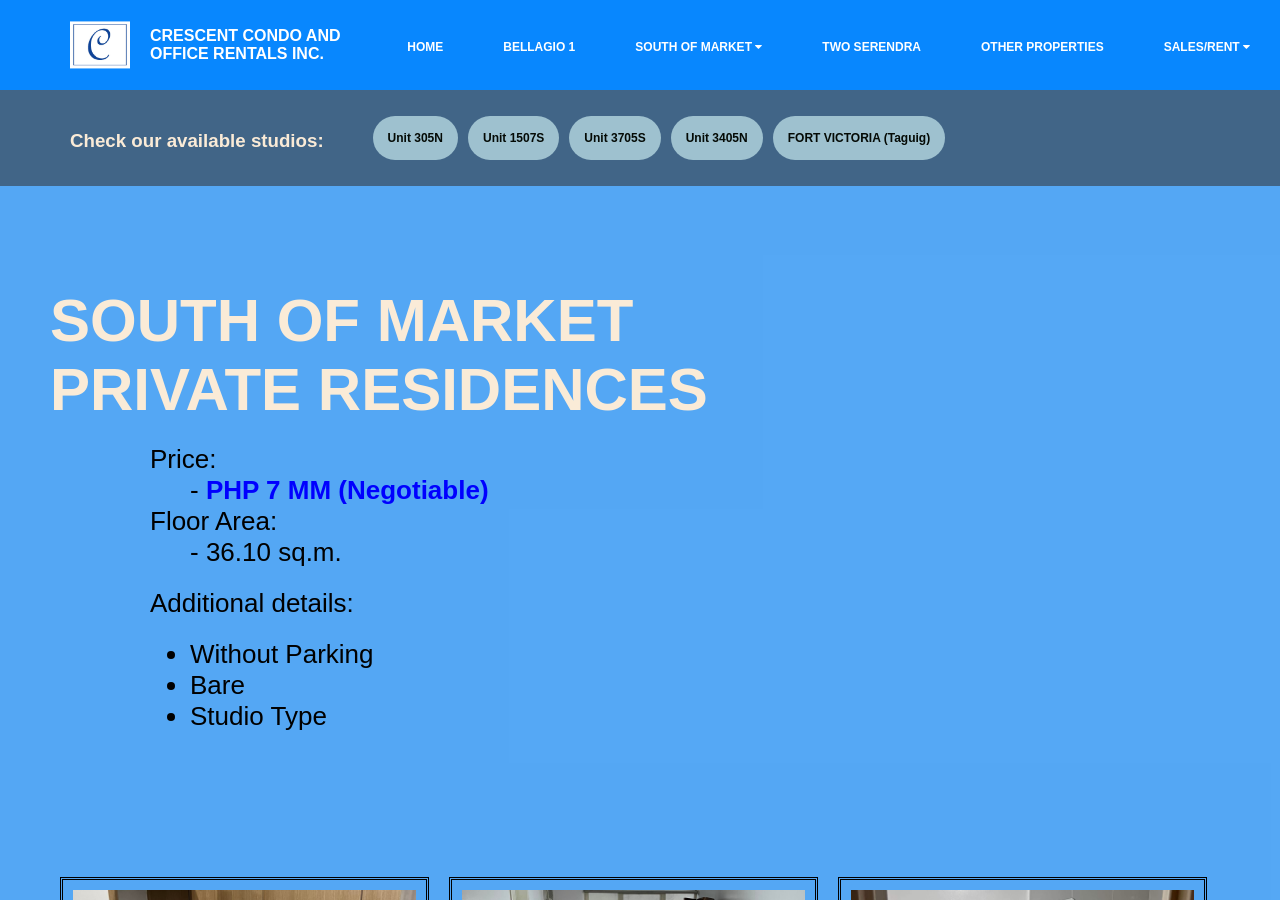
==== forsale.html @ 30bed0d1 "up" ====
<!DOCTYPE html>

<html>
	<head>
		<title>For Sale and Rent</title>

		<link
			rel="stylesheet"
			href="https://cdnjs.cloudflare.com/ajax/libs/font-awesome/4.7.0/css/font-awesome.min.css"
		/>
		<meta name="viewport" content="width=device-width, initial-scale=0.5" />
		<link rel="stylesheet" href="styles/tw.css" />
		<link rel="stylesheet" href="styles/media_query/tw_query.css" />
		<link rel="stylesheet" href="styles/img_view.css" />
		<style>
			#myBtn {
				position: fixed;
				bottom: 20px;
				right: 30px;
				z-index: 99;
				font-size: 18px;
				border: none;
				outline: none;
				color: white;
				cursor: pointer;
				padding: 15px;
				border-radius: 4px;
				display: none;
				background-color: rgb(18, 63, 129);
			}
			#myBtn:hover {
				background-color: black;
			}
		</style>
	</head>

	<body onscroll="scrollFnctiom()">
		<div
			class="body_containers"
			id="body_containers"
			onscroll="scrollFnctiom()"
		>
			<div class="top_bar" id="top_bar">
				<img
					class="index_logo"
					src="./main_page/assets/Crescent.png"
					width="90px"
				/>
				<h2 class="company_name_text">
					CRESCENT CONDO AND OFFICE RENTALS INC.
				</h2>

				<ul class="ul_class" id="ul_class">
					<li><a href="index.html" class="btn_home">HOME</a></li>
					<li>
						<a href="belagio1.html"> BELLAGIO 1 </a>
					</li>

					<li class="dropdown_button" id="dropdown_button" onclick="dropMenu()">
						<a class="btn_SouthOfMarket">
							SOUTH OF MARKET
							<i class="fa fa-caret-down"></i>
						</a>
						<div class="dropdown-content" id="dropdown-content">
							<a class="soma" id="soma" href="SouthOfMarket.html"
								>Soma-One-BR</a
							>
							<a id="soma" href="soma2.html">Soma-Two- BR </a>
						</div>
					</li>
					<li>
						<a class="tw_seren" href="twoSerendra.html"> TWO SERENDRA </a>
					</li>
					<li>
						<a href="otherProperties.html">OTHER PROPERTIES</a>
					</li>
					<li
						class="dropdown_buttons"
						id="dropdown_buttons"
						onclick="dropMenus()"
					>
						<a class="btn_SouthOfMarket">
							SALES/RENT
							<i class="fa fa-caret-down"></i>
						</a>
						<div class="dropdown-contents" id="dropdown-contents">
							<a class="soma active" id="soma" href="forsale.html">FOR SALE</a>
							<a id="soma" href="forLease.html">FOR LEASE</a>
						</div>
					</li>
				</ul>
				<div id="container_id" class="container" onclick="menuIcon(this)">
					<div class="bar1"></div>
					<div class="bar2"></div>
					<div class="bar3"></div>
				</div>
			</div>
			<!-- End of Navigation Bar -->
			<div class="sub_topBar">
				<div class="row row_subTopBar">
					<div class="column topBar_Section">
						<h3>Check our available studios:</h3>
					</div>
					<div class="column topBar_SectionTwo">
						<a
							class="subBar_a"
							id="soma_4"
							onclick="subBarBtn(this.id)"
							style="cursor: pointer"
							>Unit 305N
						</a>
						<a
							class="subBar_a"
							id="soma_1"
							onclick="subBarBtn(this.id)"
							style="cursor: pointer"
						>
							Unit 1507S
						</a>
						<a
							class="subBar_a"
							id="soma_2"
							onclick="subBarBtn(this.id)"
							style="cursor: pointer"
							>Unit 3705S
						</a>
						<a
							class="subBar_a"
							id="soma_3"
							onclick="subBarBtn(this.id)"
							style="cursor: pointer"
							>Unit 3405N
						</a>
						<a
							class="subBar_a"
							id="soma_7"
							onclick="subBarBtn(this.id)"
							style="cursor: pointer"
							>FORT VICTORIA (Taguig)
						</a>
					</div>
				</div>
			</div>

			<div class="row southOfMarket_intro">
				<div class="column sOm_TxtIntro" id="sOm_TxtIntro4">
					<h1>SOUTH OF MARKET <br />PRIVATE RESIDENCES</h1>
					<dl style="font-size: 26px; margin-top: 20px; margin-left: 100px">
						<dt>Price:</dt>
						<dd style="padding-left: 40px">
							-
							<span style="color: blue; font-weight: 700"
								>PHP 7 MM (Negotiable)</span
							>
						</dd>

						<dt>Floor Area:</dt>
						<dd style="padding-left: 40px">- 36.10 sq.m.</dd>

						<dt style="margin-top: 20px">Additional details:</dt>
						<dd>
							<ul style="padding-left: 40px; margin-top: 20px">
								<li>Without Parking</li>
								<li>Bare</li>
								<li>Studio Type</li>
							</ul>
						</dd>
					</dl>
				</div>

				<div class="column sOm_ImgBox">
					<div class="row row_content" id="row_content">
						<div class="column row_one">
							<img
								src="./main_page/assets/305-1.jpg"
								style="object-fit: cover"
								width="100%"
								height="100%"
								onclick="openModal('myModal2');currentSlide2(1);"
								class="hover-shadow cursor"
							/>
						</div>

						<div class="column row_one">
							<img
								src="./main_page/assets/305-2.jpg"
								style="object-fit: cover"
								width="100%"
								height="100%"
								onclick="openModal('myModal2');currentSlide2(2);"
								class="hover-shadow cursor"
							/>
						</div>

						<div class="column row_one">
							<img
								src="./main_page/assets/305-3.jpg"
								style="object-fit: cover"
								width="100%"
								height="100%"
								onclick="openModal('myModal2');currentSlide2(3);"
								class="hover-shadow cursor"
							/>
						</div>

						<div class="column row_one">
							<img
								src="./main_page/assets/305-4.jpg"
								style="object-fit: cover"
								width="100%"
								height="100%"
								onclick="openModal('myModal2');currentSlide2(4);"
								class="hover-shadow cursor"
							/>
						</div>
					</div>
				</div>
			</div>

			<div id="soma_one" class="row soma_one">
				<div class="column sOm_TxtIntro" id="sOm_TxtIntro1">
					<h1>SOUTH OF MARKET <br />PRIVATE RESIDENCES</h1>

					<dl style="font-size: 26px; margin-top: 20px; margin-left: 100px">
						<dt>Price:</dt>
						<dd style="padding-left: 40px">
							-
							<span style="color: blue; font-weight: 700"
								>PHP 8.5 MM (Negotiable)</span
							>
						</dd>

						<dt>Floor Area:</dt>
						<dd style="padding-left: 40px">- 40.84 sq.m</dd>

						<dt style="margin-top: 20px">Additional details:</dt>
						<dd>
							<ul style="padding-left: 40px; margin-top: 20px">
								<li>Studio Type</li>
								<li>Located in 15th Floor</li>
							</ul>
						</dd>
					</dl>
				</div>

				<div class="column sOm_ImgBox" id="sOm_ImgBox">
					<div class="row row_content" id="row_content">
						<div class="column row_one">
							<img
								src="./main_page/assets/1507-1.jpg"
								style="object-fit: cover"
								width="100%"
								height="100%"
								onclick="openModal('myModal3');currentSlide3(1);"
								class="hover-shadow cursor"
							/>
						</div>
						<div class="column row_one">
							<img
								src="./main_page/assets/1507-2.jpg"
								style="object-fit: cover"
								width="100%"
								height="100%"
								onclick="openModal('myModal3');currentSlide3(2);"
								class="hover-shadow cursor"
							/>
						</div>

						<div class="column row_one">
							<img
								src="./main_page/assets/1507-3.jpg"
								style="object-fit: cover"
								width="100%"
								height="100%"
								onclick="openModal('myModal3');currentSlide3(3);"
								class="hover-shadow cursor"
							/>
						</div>
						<div class="column row_one">
							<img
								src="./main_page/assets/1507-4.jpg"
								style="object-fit: cover"
								width="100%"
								height="100%"
								onclick="openModal('myModal3');currentSlide3(4);"
								class="hover-shadow cursor"
							/>
						</div>
						<div class="column row_one">
							<img
								src="./main_page/assets/1507-5.jpg"
								style="object-fit: cover"
								width="100%"
								height="100%"
								onclick="openModal('myModal3');currentSlide3(5);"
								class="hover-shadow cursor"
							/>
						</div>
						<div class="column row_one">
							<img
								src="./main_page/assets/1507-6.jpg"
								style="object-fit: fill"
								width="100%"
								height="100%"
								onclick="openModal('myModal3');currentSlide3(6);"
								class="hover-shadow cursor"
							/>
						</div>
						<div class="column row_one">
							<img
								src="./main_page/assets/1507-7.jpg"
								style="object-fit: fill"
								width="100%"
								height="100%"
								onclick="openModal('myModal3');currentSlide3(6);"
								class="hover-shadow cursor"
							/>
						</div>
					</div>
				</div>
			</div>

			<div id="soma_two" class="row soma_one">
				<div class="column sOm_TxtIntro" id="sOm_TxtIntro2">
					<h1>SOUTH OF MARKET <br />PRIVATE RESIDENCES</h1>

					<dl style="font-size: 26px; margin-top: 20px; margin-left: 100px">
						<dt>Price:</dt>
						<dd style="padding-left: 40px">
							-
							<span style="color: blue; font-weight: 700"
								>PHP 15 MM (Negotiable)</span
							>
						</dd>

						<dt>Floor Area:</dt>
						<dd style="padding-left: 40px">- 74.2 sq.m</dd>

						<dt style="margin-top: 20px">Additional details:</dt>
						<dd>
							<ul style="padding-left: 40px; margin-top: 20px">
								<li>No. of Bedrooms: 2</li>
								<li>No.of Bathrooms: 2</li>
								<li>Fully Furnished</li>
								<li>Located in 37th Floor</li>
							</ul>
						</dd>
					</dl>
				</div>

				<div class="column sOm_ImgBox" id="sOm_ImgBox">
					<div class="row row_content" id="row_content">
						<div class="column row_one">
							<img
								src="./main_page/assets/3705-1.jpg"
								style="object-fit: cover"
								width="100%"
								height="100%"
								onclick="openModal('myModal4');currentSlide4(1);"
								class="hover-shadow cursor"
							/>
						</div>
						<div class="column row_one">
							<img
								src="./main_page/assets/3705-2.jpg"
								style="object-fit: cover"
								width="100%"
								height="100%"
								onclick="openModal('myModal4');currentSlide4(2);"
								class="hover-shadow cursor"
							/>
						</div>

						<div class="column row_one">
							<img
								src="./main_page/assets/3705-3.jpeg"
								style="object-fit: cover"
								width="100%"
								height="100%"
								onclick="openModal('myModal4');currentSlide4(3);"
								class="hover-shadow cursor"
							/>
						</div>
						<div class="column row_one">
							<img
								src="./main_page/assets/3705-4.jpg"
								style="object-fit: cover"
								width="100%"
								height="100%"
								onclick="openModal('myModal4');currentSlide4(4);"
								class="hover-shadow cursor"
							/>
						</div>
						<div class="column row_one">
							<img
								src="./main_page/assets/3705-5.jpg"
								style="object-fit: cover"
								width="100%"
								height="100%"
								onclick="openModal('myModal4');currentSlide4(5);"
								class="hover-shadow cursor"
							/>
						</div>
						<div class="column row_one">
							<img
								src="./main_page/assets/3705-6.jpg"
								style="object-fit: cover"
								width="100%"
								height="100%"
								onclick="openModal('myModal4');currentSlide4(6);"
								class="hover-shadow cursor"
							/>
						</div>
						<div class="column row_one">
							<img
								src="./main_page/assets/3705-7.jpeg"
								style="object-fit: cover"
								width="100%"
								height="100%"
								onclick="openModal('myModal4');currentSlide4(7);"
								class="hover-shadow cursor"
							/>
						</div>
						<div class="column row_one">
							<img
								src="./main_page/assets/3705-8.jpeg"
								style="object-fit: cover"
								width="100%"
								height="100%"
								onclick="openModal('myModal4');currentSlide4(8);"
								class="hover-shadow cursor"
							/>
						</div>
					</div>
				</div>
			</div>

			<div id="soma_three" class="row soma_one">
				<div class="column sOm_TxtIntro" id="sOm_TxtIntro3">
					<h1>SOUTH OF MARKET <br />PRIVATE RESIDENCES</h1>
					<dl style="font-size: 26px; margin-top: 20px; margin-left: 100px">
						<dt>Price:</dt>
						<dd style="padding-left: 40px">
							-
							<span style="color: blue; font-weight: 700"
								>PHP 7 MM (Negotiable)</span
							>
						</dd>

						<dt>Floor Area:</dt>
						<dd style="padding-left: 40px">- 40 sq.m.</dd>
						<dt style="margin-top: 20px">Additional details:</dt>
						<dd>
							<ul style="padding-left: 40px; margin-top: 20px">
								<li>Semi-Furnished</li>
								<li>Studio Type</li>
								<li>Located in 34th Floor</li>
							</ul>
						</dd>
					</dl>
				</div>

				<div class="column sOm_ImgBox" id="sOm_ImgBox">
					<div class="row row_content" id="row_content">
						<div class="column row_one">
							<img
								src="./main_page/assets/3405-1.jpg"
								style="object-fit: cover"
								width="100%"
								height="100%"
								onclick="openModal('myModal5');currentSlide5(1);"
								class="hover-shadow cursor"
							/>
						</div>
						<div class="column row_one">
							<img
								src="./main_page/assets/3405-2.jpg"
								style="object-fit: cover"
								width="100%"
								height="100%"
								onclick="openModal('myModal5');currentSlide5(2);"
								class="hover-shadow cursor"
							/>
						</div>

						<div class="column row_one">
							<img
								src="./main_page/assets/3405-3.jpg"
								style="object-fit: cover"
								width="100%"
								height="100%"
								onclick="openModal('myModal5');currentSlide5(3);"
								class="hover-shadow cursor"
							/>
						</div>
						<div class="column row_one">
							<img
								src="./main_page/assets/3405-4.jpg"
								style="object-fit: cover"
								width="100%"
								height="100%"
								onclick="openModal('myModal5');currentSlide5(4);"
								class="hover-shadow cursor"
							/>
						</div>
						<div class="column row_one">
							<img
								src="./main_page/assets/3405-5.jpg"
								style="object-fit: cover"
								width="100%"
								height="100%"
								onclick="openModal('myModal5');currentSlide5(5);"
								class="hover-shadow cursor"
							/>
						</div>
						<div class="column row_one">
							<img
								src="./main_page/assets/3405-6.jpg"
								style="object-fit: cover"
								width="100%"
								height="100%"
								onclick="openModal('myModal5');currentSlide5(6);"
								class="hover-shadow cursor"
							/>
						</div>
					</div>
				</div>
			</div>

			<div id="soma_three" class="row soma_one">
				<div class="column sOm_TxtIntro" id="sOm_TxtIntro7">
					<h1>FORT VICTORIA (Taguig)</h1>
					<dl style="font-size: 26px; margin-top: 20px; margin-left: 100px">
						<dt>Rental Rate:</dt>
						<dd style="padding-left: 40px">
							-
							<span style="color: blue; font-weight: 700"
								>PHP 120-140k per month</span
							>
						</dd>

						<dt>Floor Area:</dt>
						<dd style="padding-left: 40px">- 140 sq.m.</dd>
						<dt style="margin-top: 20px">Additional details:</dt>
						<dd>
							<ul style="padding-left: 40px; margin-top: 20px">
								<li>4 bedroom / 3.5 baths</li>
								<li>Duplex</li>
								<li>Fully furnished</li>
								<li>With parking</li>
							</ul>
						</dd>
					</dl>
				</div>

				<div class="column sOm_ImgBox" id="sOm_ImgBox">
					<div class="row row_content" id="row_content">
						<div class="column row_one">
							<img
								src="./main_page/assets/fv-1.jpg"
								style="object-fit: cover"
								width="100%"
								height="100%"
								onclick="openModal('myModal7');currentSlide7(1);"
								class="hover-shadow cursor"
							/>
						</div>
						<div class="column row_one">
							<img
								src="./main_page/assets/fv-2.jpg"
								style="object-fit: cover"
								width="100%"
								height="100%"
								onclick="openModal('myModal7');currentSlide7(2);"
								class="hover-shadow cursor"
							/>
						</div>

						<div class="column row_one">
							<img
								src="./main_page/assets/fv-3.jpg"
								style="object-fit: cover"
								width="100%"
								height="100%"
								onclick="openModal('myModal7');currentSlide7(3);"
								class="hover-shadow cursor"
							/>
						</div>
						<div class="column row_one">
							<img
								src="./main_page/assets/fv-4.jpg"
								style="object-fit: cover"
								width="100%"
								height="100%"
								onclick="openModal('myModal7');currentSlide7(4);"
								class="hover-shadow cursor"
							/>
						</div>
						<div class="column row_one">
							<img
								src="./main_page/assets/fv-5.jpg"
								style="object-fit: cover"
								width="100%"
								height="100%"
								onclick="openModal('myModal7');currentSlide7(5);"
								class="hover-shadow cursor"
							/>
						</div>
						<div class="column row_one">
							<img
								src="./main_page/assets/fv-6.jpg"
								style="object-fit: cover"
								width="100%"
								height="100%"
								onclick="openModal('myModal7');currentSlide7(6);"
								class="hover-shadow cursor"
							/>
						</div>
						<div class="column row_one">
							<img
								src="./main_page/assets/fv-7.jpg"
								style="object-fit: cover"
								width="100%"
								height="100%"
								onclick="openModal('myModal7');currentSlide7(7);"
								class="hover-shadow cursor"
							/>
						</div>
						<div class="column row_one">
							<img
								src="./main_page/assets/fv-8.jpg"
								style="object-fit: cover"
								width="100%"
								height="100%"
								onclick="openModal('myModal7');currentSlide6(8);"
								class="hover-shadow cursor"
							/>
						</div>
						<div class="column row_one">
							<img
								src="./main_page/assets/fv-9.jpg"
								style="object-fit: cover"
								width="100%"
								height="100%"
								onclick="openModal('myModal7');currentSlide7(9);"
								class="hover-shadow cursor"
							/>
						</div>
					</div>
				</div>
			</div>

			<div id="myModal2" class="modal">
				<span class="close cursor" onclick="closeModal2()">&times;</span>
				<div class="modal-content">
					<div class="mySlides2">
						<img
							src="./main_page/assets/305-1.jpg"
							style="width: 100%; height: 500px; object-fit: contain"
						/>
					</div>

					<div class="mySlides2">
						<img
							src="./main_page/assets/305-2.jpg"
							style="width: 100%; height: 500px; object-fit: contain"
						/>
					</div>

					<div class="mySlides2">
						<img
							src="./main_page/assets/305-3.jpg"
							style="width: 100%; height: 500px; object-fit: contain"
						/>
					</div>

					<div class="mySlides2">
						<img
							src="./main_page/assets/305-4.jpg"
							style="width: 100%; height: 500px; object-fit: contain"
						/>
					</div>

					<a class="prev" onclick="plusSlides2(-1)">&#10094;</a>
					<a class="next" onclick="plusSlides2(1)">&#10095;</a>
				</div>
			</div>

			<div id="myModal3" class="modal">
				<span class="close cursor" onclick="closeModal3()">&times;</span>
				<div class="modal-content">
					<div class="mySlides3">
						<img
							src="./main_page/assets/1507-1.jpg"
							style="width: 100%; height: 500px; object-fit: contain"
						/>
					</div>

					<div class="mySlides3">
						<img
							src="./main_page/assets/1507-2.jpg"
							style="width: 100%; height: 500px; object-fit: contain"
						/>
					</div>

					<div class="mySlides3">
						<img
							src="./main_page/assets/1507-3.jpg"
							style="width: 100%; height: 500px; object-fit: contain"
						/>
					</div>

					<div class="mySlides3">
						<img
							src="./main_page/assets/1507-4.jpg"
							style="width: 100%; height: 500px; object-fit: contain"
						/>
					</div>

					<div class="mySlides3">
						<img
							src="./main_page/assets/1507-5.jpg"
							style="width: 100%; height: 500px; object-fit: contain"
						/>
					</div>
					<div class="mySlides3">
						<img
							src="./main_page/assets/1507-6.jpg"
							style="width: 100%; height: 500px; object-fit: contain"
						/>
					</div>
					<div class="mySlides3">
						<img
							src="./main_page/assets/1507-7.jpg"
							style="width: 100%; height: 500px; object-fit: contain"
						/>
					</div>
					<a class="prev" onclick="plusSlides3(-1)">&#10094;</a>
					<a class="next" onclick="plusSlides3(1)">&#10095;</a>
				</div>
			</div>

			<div id="myModal4" class="modal">
				<span class="close cursor" onclick="closeModal4()">&times;</span>
				<div class="modal-content">
					<div class="mySlides4">
						<img
							src="./main_page/assets/3705-1.jpg"
							style="width: 100%; height: 500px; object-fit: contain"
						/>
					</div>

					<div class="mySlides4">
						<img
							src="./main_page/assets/3705-2.jpg"
							style="width: 100%; height: 500px; object-fit: contain"
						/>
					</div>

					<div class="mySlides4">
						<img
							src="./main_page/assets/3705-3.jpeg"
							style="width: 100%; height: 500px; object-fit: contain"
						/>
					</div>

					<div class="mySlides4">
						<img
							src="./main_page/assets/3705-4.jpg"
							style="width: 100%; height: 500px; object-fit: contain"
						/>
					</div>

					<div class="mySlides4">
						<img
							src="./main_page/assets/3705-5.jpg"
							style="width: 100%; height: 500px; object-fit: contain"
						/>
					</div>
					<div class="mySlides4">
						<img
							src="./main_page/assets/3705-6.jpg"
							style="width: 100%; height: 500px; object-fit: contain"
						/>
					</div>
					<div class="mySlides4">
						<img
							src="./main_page/assets/3705-7.jpeg"
							style="width: 100%; height: 500px; object-fit: contain"
						/>
					</div>
					<div class="mySlides4">
						<img
							src="./main_page/assets/3705-8.jpeg"
							style="width: 100%; height: 500px; object-fit: contain"
						/>
					</div>
					<a class="prev" onclick="plusSlides4(-1)">&#10094;</a>
					<a class="next" onclick="plusSlides4(1)">&#10095;</a>
				</div>
			</div>

			<div id="myModal5" class="modal">
				<span class="close cursor" onclick="closeModal5()">&times;</span>
				<div class="modal-content">
					<div class="mySlides5">
						<img
							src="./main_page/assets/3405-1.jpg"
							style="width: 100%; height: 500px; object-fit: contain"
						/>
					</div>

					<div class="mySlides5">
						<img
							src="./main_page/assets/3405-2.jpg"
							style="width: 100%; height: 500px; object-fit: contain"
						/>
					</div>

					<div class="mySlides5">
						<img
							src="./main_page/assets/3405-3.jpg"
							style="width: 100%; height: 500px; object-fit: contain"
						/>
					</div>

					<div class="mySlides5">
						<img
							src="./main_page/assets/3405-4.jpg"
							style="width: 100%; height: 500px; object-fit: contain"
						/>
					</div>
					<div class="mySlides5">
						<img
							src="./main_page/assets/3405-5.jpg"
							style="width: 100%; height: 500px; object-fit: contain"
						/>
					</div>
					<div class="mySlides5">
						<img
							src="./main_page/assets/3405-6.jpg"
							style="width: 100%; height: 500px; object-fit: contain"
						/>
					</div>
					<a class="prev" onclick="plusSlides5(-1)">&#10094;</a>
					<a class="next" onclick="plusSlides5(1)">&#10095;</a>
				</div>
			</div>

			<div id="myModal7" class="modal">
				<span class="close cursor" onclick="closeModal7()">&times;</span>
				<div class="modal-content">
					<div class="mySlides7">
						<img
							src="./main_page/assets/fv-1.jpg"
							style="width: 100%; height: 500px; object-fit: contain"
						/>
					</div>

					<div class="mySlides7">
						<img
							src="./main_page/assets/fv-2.jpg"
							style="width: 100%; height: 500px; object-fit: contain"
						/>
					</div>

					<div class="mySlides7">
						<img
							src="./main_page/assets/fv-3.jpg"
							style="width: 100%; height: 500px; object-fit: contain"
						/>
					</div>

					<div class="mySlides7">
						<img
							src="./main_page/assets/fv-4.jpg"
							style="width: 100%; height: 500px; object-fit: contain"
						/>
					</div>
					<div class="mySlides7">
						<img
							src="./main_page/assets/fv-5.jpg"
							style="width: 100%; height: 500px; object-fit: contain"
						/>
					</div>
					<div class="mySlides7">
						<img
							src="./main_page/assets/fv-6.jpg"
							style="width: 100%; height: 500px; object-fit: contain"
						/>
					</div>
					<div class="mySlides7">
						<img
							src="./main_page/assets/fv-7.jpg"
							style="width: 100%; height: 500px; object-fit: contain"
						/>
					</div>
					<div class="mySlides7">
						<img
							src="./main_page/assets/fv-8.jpg"
							style="width: 100%; height: 500px; object-fit: contain"
						/>
					</div>
					<div class="mySlides7">
						<img
							src="./main_page/assets/fv-9.jpg"
							style="width: 100%; height: 500px; object-fit: contain"
						/>
					</div>
					<a class="prev" onclick="plusSlides7(-1)">&#10094;</a>
					<a class="next" onclick="plusSlides7(1)">&#10095;</a>
				</div>
			</div>
			<a onclick="subBarBtn(this.id)" id="myBtn" title="Go to top"> Top </a>
		</div>

		<!-- Script -->

		<script>
			function scrollFnctiom() {
				const bodyscrll = document.getElementById("body_containers");
				let bscrll = bodyscrll.scrollTop;

				if (bscrll < 10) {
					document.getElementById("myBtn").style.display = "block";
					console.log("scroled");
				}

				if (bscrll == 0) {
					document.getElementById("myBtn").style.display = "none";
				}
			}

			function openModal(x) {
				var v = x;
				switch (v) {
					case "myModal2":
						document.getElementById("myModal2").style.display = "block";
						break;
					case "myModal3":
						document.getElementById("myModal3").style.display = "block";
						break;
					case "myModal4":
						document.getElementById("myModal4").style.display = "block";
						break;
					case "myModal5":
						document.getElementById("myModal5").style.display = "block";
						break;
					case "myModal6":
						document.getElementById("myModal6").style.display = "block";
						break;
					case "myModal7":
						document.getElementById("myModal7").style.display = "block";
						break;
					default:
						location.href = "SouthOfMarket.html";
						break;
				}
			}
			// modal 1

			//2

			function closeModal2() {
				document.getElementById("myModal2").style.display = "none";
			}
			var slideIndexs = 1;
			showSlides2(slideIndexs);

			function currentSlide2(n) {
				showSlides2((slideIndexs = n));
			}
			function plusSlides2(n) {
				showSlides2((slideIndexs += n));
			}

			function showSlides2(n) {
				var i;
				var slides = document.getElementsByClassName("mySlides2");

				if (n > slides.length) {
					slideIndexs = 1;
				}
				if (n < 1) {
					slideIndexs = slides.length;
				}
				for (i = 0; i < slides.length; i++) {
					slides[i].style.display = "none";
				}

				slides[slideIndexs - 1].style.display = "block";
			}

			//3

			function closeModal3() {
				document.getElementById("myModal3").style.display = "none";
			}
			var slideIndexs3 = 1;
			showSlides3(slideIndexs3);

			function currentSlide3(n) {
				showSlides3((slideIndexs3 = n));
			}
			function plusSlides3(n) {
				showSlides3((slideIndexs3 += n));
			}

			function showSlides3(n) {
				var i;
				var slides = document.getElementsByClassName("mySlides3");

				if (n > slides.length) {
					slideIndexs3 = 1;
				}
				if (n < 1) {
					slideIndexs3 = slides.length;
				}
				for (i = 0; i < slides.length; i++) {
					slides[i].style.display = "none";
				}

				slides[slideIndexs3 - 1].style.display = "block";
			}

			//4
			function closeModal4() {
				document.getElementById("myModal4").style.display = "none";
			}
			var slideIndexs4 = 1;
			showSlides4(slideIndexs4);

			function currentSlide4(n) {
				showSlides4((slideIndexs4 = n));
			}
			function plusSlides4(n) {
				showSlides4((slideIndexs4 += n));
			}

			function showSlides4(n) {
				var i;
				var slides = document.getElementsByClassName("mySlides4");

				if (n > slides.length) {
					slideIndexs4 = 1;
				}
				if (n < 1) {
					slideIndexs4 = slides.length;
				}
				for (i = 0; i < slides.length; i++) {
					slides[i].style.display = "none";
				}

				slides[slideIndexs4 - 1].style.display = "block";
			}

			//5
			function closeModal5() {
				document.getElementById("myModal5").style.display = "none";
			}
			var slideIndexs5 = 1;
			showSlides5(slideIndexs5);

			function currentSlide5(n) {
				showSlides5((slideIndexs5 = n));
			}
			function plusSlides5(n) {
				showSlides5((slideIndexs5 += n));
			}

			function showSlides5(n) {
				var i;
				var slides = document.getElementsByClassName("mySlides5");

				if (n > slides.length) {
					slideIndexs5 = 1;
				}
				if (n < 1) {
					slideIndexs5 = slides.length;
				}
				for (i = 0; i < slides.length; i++) {
					slides[i].style.display = "none";
				}

				slides[slideIndexs5 - 1].style.display = "block";
			}
			//7
			function closeModal7() {
				document.getElementById("myModal7").style.display = "none";
			}
			var slideIndexs7 = 1;
			showSlides7(slideIndexs7);

			function currentSlide7(n) {
				showSlides7((slideIndexs7 = n));
			}
			function plusSlides7(n) {
				showSlides7((slideIndexs7 += n));
			}

			function showSlides7(n) {
				var i;
				var slides = document.getElementsByClassName("mySlides7");

				if (n > slides.length) {
					slideIndexs7 = 1;
				}
				if (n < 1) {
					slideIndexs7 = slides.length;
				}
				for (i = 0; i < slides.length; i++) {
					slides[i].style.display = "none";
				}

				slides[slideIndexs7 - 1].style.display = "block";
			}

			//end of modal
			function subBarBtn(x) {
				var v = x;
				var sOm_TxtIntro1 = document.getElementById("sOm_TxtIntro1");
				var sOm_TxtIntro2 = document.getElementById("sOm_TxtIntro2");
				var sOm_TxtIntro3 = document.getElementById("sOm_TxtIntro3");
				var sOm_TxtIntro4 = document.getElementById("sOm_TxtIntro4");
				var sOm_TxtIntro5 = document.getElementById("sOm_TxtIntro5");
				switch (v.trim()) {
					case "soma_1":
						sOm_TxtIntro1.scrollIntoView({ behavior: "smooth" });
						location.href = "forsale.html#sOm_TxtIntro1";
						document.getElementById("myBtn").style.display = "block";
						break;
					case "soma_2":
						sOm_TxtIntro2.scrollIntoView({ behavior: "smooth" });
						location.href = "forsale.html#sOm_TxtIntro2";
						document.getElementById("myBtn").style.display = "block";
						break;
					case "soma_3":
						sOm_TxtIntro3.scrollIntoView({ behavior: "smooth" });
						location.href = "forsale.html#sOm_TxtIntro3";
						document.getElementById("myBtn").style.display = "block";
						break;
					case "soma_4":
						sOm_TxtIntro4.scrollIntoView({ behavior: "smooth" });
						location.href = "forsale.html#sOm_TxtIntro4";
						document.getElementById("myBtn").style.display = "block";
						break;
					case "soma_5":
						sOm_TxtIntro5.scrollIntoView({ behavior: "smooth" });
						location.href = "forsale.html#sOm_TxtIntro5";
						document.getElementById("myBtn").style.display = "block";
						break;
					case "soma_7":
						sOm_TxtIntro7.scrollIntoView({ behavior: "smooth" });
						location.href = "forsale.html#sOm_TxtIntro7";
						document.getElementById("myBtn").style.display = "block";
						break;
					case "myBtn":
						top_bar.scrollIntoView({ behavior: "auto" });
						document.getElementById("myBtn").style.display = "none";
						break;
					default:
						location.href = "forsale.html";
						break;
				}
			}

			function dropMenu() {
				const dropdownContent = document.getElementById("dropdown-content");
				dropdownContent.style.display == "none"
					? (dropdownContent.style.display = "block")
					: (dropdownContent.style.display = "none");
			}
			function dropMenus() {
				const dropdownContents = document.getElementById("dropdown-contents");
				var displayValue = window
					.getComputedStyle(dropdownContents, null)
					.getPropertyValue("display");
				const ds = displayValue;
				// ds == "none"
				// 	? (dropdownContents.style.display = "block")
				// 	: (dropdownContents.style.display = "none");
				console.log(ds);
				if (ds === "none") {
					dropdownContents.style.display = "block";
				} else {
					dropdownContents.style.display = "none";
				}
			}

			function myFunction() {
				var displayss = document.getElementById("inquiry_questioniere");
				if (displayss.style.display == "none") {
					displayss.style.display = "block";
				} else {
					displayss.style.display = "none";
				}
			}

			function menuIcon() {
				const value = document.getElementById("container_id");
				var displayss = document.getElementById("top_bar");
				var ul_class = document.getElementById("ul_class");
				value.classList.toggle("change");
				if (value.className == "container change") {
					displayss.style.height = "auto";
					displayss.style.width = "100%";
					ul_class.style.display = "block";
				} else {
					ul_class.style.display = "none";
					displayss.style.height = "90px";
				}
			}

			function mySAdwasd(x) {
				const dropdownMenu = document.getElementById("dropdownButton");
				var ul_class = document.getElementById("ul_class");
				const dropdownContent = document.getElementById("dropdown-content");
				if (x.matches) {
					// If media query matches
					const value = document.getElementById("container_id");

					var displayss = document.getElementById("top_bar");

					if (value.className == "container change") {
						// alert("im here now");
						ul_class.style.display = "block";
						ul_class.style.display = "none";
						displayss.style.height = "90px";
						value.classList.toggle("change");
					} else {
						displayss.style.display = "90px";
						ul_class.style.display = "none";
						dropdownContent.style.display = "none";
					}
				} else {
					dropdownContent.style.display = "none";
					ul_class.style.display = "block";
				}
			}

			var x = window.matchMedia("(max-width:1240px)");

			mySAdwasd(x); // Call listener function at run time

			x.addListener(mySAdwasd); // Attach listener function on state changes
		</script>
	</body>
</html>
---- styles/tw.css ----
* {
    margin: 0;
    padding: 0;
    box-sizing: border-box;
    font-family: sans-serif;

}

html,
body {
    font-family: "";
    color: "#ffffff";
    font-size: 16px;
    width: 100%;
    height: 100%;
    color: antiquewhite;
    font-family: 'Raleway', sans-serif;
}


.body_container {

    width: 100%;
    height: 100%;
    background-image: linear-gradient(to right, rgba(0, 0, 0, 0.5), rgba(0, 0, 0, 0.1)), url("../main_page/assets/tr_newBG.jpg");
    background-position: center;
    background-size: fill;
    background-repeat: no-repeat;
    object-fit: cover;
    position: relative;
    overflow-x: hidden;
    overflow-y: auto;
}

.body_containers {

    width: 100%;
    height: 100%;
    background-color: rgba(23, 136, 241, 0.733);
    background-position: center;
    background-size: fill;
    background-repeat: no-repeat;
    object-fit: cover;
    position: relative;
    overflow-x: hidden;
    overflow-y: auto;
    color: #000
}

.body_containers {
    color: #000
}

.top_bar {
    width: 100%;
    height: 90px;
    background-color: rgba(0, 132, 255, 0.904);
    display: block;
    position: absolute;
    z-index: 1;

}

.top_bar ul {
    list-style-type: none;
    margin: 0;
    padding: 0;
    overflow: hidden;
    height: 100%;
    float: right;

}

.top_bar ul li {
    float: left;
    text-align: center;
    margin: 0;

}

.top_bar ul li a {
    display: block;
    color: white;
    text-align: center;
    padding: 40px 30px 40px 30px;
    text-decoration: none;
    font-size: 16px;
    font-weight: 700
}

.index_logo {
    position: absolute;
    top: 45px;
    left: 100px;
    transform: translate(-50%, -50%);
}

.company_name_text {
    position: absolute;
    top: 50px;
    left: 450px;
    transform: translate(-50%, -50%);
    color: white;
}

.btn_home.active {
    background-color: antiquewhite;
    color: black;
    font-weight: 700
}

.top_bar ul li a:hover {
    background-color: antiquewhite;
    color: black;
    font-weight: 700
}

.container {
    cursor: pointer;
    padding-top: 25px;
    padding-bottom: 40px;
    padding-left: 30px;
    padding-right: 30px;
    float: right;
    position: absolute;
    top: 50%;
    left: 95%;
    transform: translate(-50%, -50%);
    display: none;
}


.bar1,
.bar2,
.bar3 {
    width: 35px;
    height: 5px;
    background-color: #333;
    margin: 6px 0;
    transition: 0.4s;

}

.change .bar1 {
    transform: translate(0, 11px) rotate(-45deg);
}

.change .bar2 {
    opacity: 0;
}

.change .bar3 {
    transform: translate(0, -11px) rotate(45deg);
}

.dropdown_button {
    margin: 0px;
}

.dropdown_button .dropdown-content {
    display: none;
    position: absolute;
    top: 100%;
    outline: none;
    background-color: rgba(0, 132, 255, 0.904);
    /* rgba(0, 132, 255, 0.904) */
    min-width: 230px;
    height: fit-content;
    box-shadow: 0px 8px 16px 0px rgba(0, 0, 0, 0.2);
    margin: 0px;
    border-bottom-left-radius: 10px;
    border-bottom-right-radius: 10px;
    overflow: hidden;
    z-index: 1;
}

.dropdown_buttons .dropdown-contents {
    display: none;
    position: absolute;
    top: 100%;
    outline: none;
    background-color: rgba(0, 132, 255, 0.904);
    /* rgba(0, 132, 255, 0.904) */
    min-width: 170px;
    height: fit-content;
    box-shadow: 0px 8px 16px 0px rgba(0, 0, 0, 0.2);
    margin: 0px;
    border-bottom-left-radius: 10px;
    border-bottom-right-radius: 10px;
    overflow: hidden;
    z-index: 1;
}

.column {
    float: left;
    width: 100%;
    padding: 24px;

}


.row:after {

    content: "";
    display: table;
    clear: both;

}

#soma {
    height: fit-content;
    font-size: 12px;
    font-weight: 700;
    padding: 20px 0px 20px 0px;
    color: wheat;
    text-decoration: none;
    display: block;
    text-align: center;
    background-color: rgba(0, 132, 255, 0.904);
}

#soma.active {
    background-color: antiquewhite;
    color: #000;
}

.btn_SouthOfMarket {
    width: 100%;
    height: 100%;
}

.btn_SouthOfMarket.active {
    background-color: antiquewhite;
    color: #000;
}

#soma2 {
    height: fit-content;
    font-size: 12px;
    font-weight: 700;
    padding: 20px 0px 20px 0px;
    color: wheat;
    text-decoration: none;
    display: block;
    text-align: center;
    background-color: rgba(0, 132, 255, 0.904);
}

#soma2.active {
    background-color: antiquewhite;
    color: #000;
}

.tw_seren.active {
    background-color: antiquewhite;
    color: #000;
}

.sub_topBar {
    padding-left: 150px;
    height: 90px;
    width: 100%;
    margin-top: 90px;
    background-color: rgba(51, 51, 51, 0.562);

}


.topBar_Section {
    width: fit-content;
    color: antiquewhite;
    margin: 25px 5px 5px 5px;
    padding: 15px;

}

.topBar_SectionTwo {
    width: fit-content;
    height: 100%;
}


.topBar_SectionTwo a {
    float: left;
    color: rgb(4, 10, 5);
    background-color: #9ec1cf;
    padding: 15px;
    border-radius: 25px;
    font-size: 0.7em;


}





.topBar_SectionTwo .subBar_a {
    font-size: 12px;
    margin-right: 5px;
    text-align: center;
    font-weight: 750;
}

sup {
    vertical-align: top;
    font-size: 0.6em;
}

.topBar_SectionTwo .subBar_a:hover {
    background-color: antiquewhite;
}


/* contents */


.southOfMarket_intro {
    width: 100%;
    height: 100%;
    padding-top: 50px;
}

.sOm_TxtIntro {
    width: 50%;
    height: 100%;
    padding-left: 170px;

}

.sOm_TxtIntro h1 {
    font-size: 60px;
    color: antiquewhite;
    font-weight: 700;
}

p {
    font-size: 21px;
    color: antiquewhite;
}

.sOm_ImgBox {
    float: left;
    height: fit-content;
    width: 50%;
    padding: 0;

}

#row_content {
    width: 100%;
    height: fit-content;
    border-radius: 15px;
    margin: 85px 0px 0px 0px;

}

.row_one {
    width: 30%;
    height: 250px;
    border-style: double;
    overflow: hidden;
    margin: 10px;
    padding: 10PX;
}

.soma_one {
    width: 100%;
    height: 100%;
    padding-top: 100px;

}

.soma_one h1 {
    margin-top: 50px;
    margin-bottom: 10px;
}
---- styles/media_query/tw_query.css ----
@media only screen and (max-width:1800px) {


    div.top_bar {
        width: 100%;
        height: 90px;
        background-color: rgba(0, 132, 255, 0.904);
    }

    div.top_bar ul {
        list-style-type: none;
        margin: 0;
        padding: 0;
        overflow: hidden;
        height: 100%;
        float: right;

    }

    div.top_bar ul li {
        float: left;
        text-align: center;
    }

    div.top_bar ul li a {
        display: block;
        color: white;
        text-align: center;
        padding-top: 40px;
        padding-bottom: 40px;
        padding-left: 30px;
        padding-right: 30px;
        text-decoration: none;
        font-size: 12px;
        font-weight: 700
    }


    .index_logo {
        width: 60px;
        position: absolute;
        top: 45px;
        left: 100px;
        transform: translate(-50%, -50%);
    }

    h2.company_name_text {

        position: absolute;
        top: 50px;
        left: 350px;
        transform: translate(-50%, -50%);
        color: white;
        font-size: 16px;
    }

    div.sub_topBar {
        padding: 0px 50px 0px 50px;
        height: fit-content;
        width: 100%;
        margin-top: 90px;
        background-color: rgba(51, 51, 51, 0.562);

    }

    a.subBar_a {
        float: left;
        color: rgb(4, 10, 5);
        background-color: #9ec1cf;
        padding: 15px;
        border-radius: 25px;
        font-size: 0.7em;
        margin: 2px 5px 2px 5px;
        width: fit-content;
    }
}

/*  max-width:1450px*/

@media only screen and (max-width:1450px) {


    div.top_bar {
        width: 100%;
        height: 90px;
        background-color: rgba(0, 132, 255, 0.904);
    }

    div.top_bar ul {
        list-style-type: none;
        margin: 0;
        padding: 0;
        overflow: hidden;
        height: 100%;
        float: right;
        display: block;
    }

    div.top_bar ul li {
        float: left;
        text-align: center;

    }

    div.top_bar ul li a {
        display: block;
        color: white;
        text-align: center;
        padding-top: 40px;
        padding-bottom: 40px;
        padding-left: 30px;
        padding-right: 30px;
        text-decoration: none;
        font-size: 12px;
        font-weight: 700;

    }

    .index_logo {
        width: 60px;
        position: absolute;
        top: 45px;
        left: 100px;
        transform: translate(-50%, -50%);

    }

    h2.company_name_text {
        width: 200px;
        position: absolute;
        top: 45px;
        left: 250px;
        transform: translate(-50%, -50%);
        color: white;
        font-size: 16px;

    }

    div.sOm_TxtIntro {
        width: 100%;
        height: fit-content;
        padding: 50px;
    }

    div.sOm_ImgBox {

        width: 100%;
        padding-left: 50px;
    }
}




@media only screen and (max-width:1240px) {


    div.top_bar {
        width: 100%;
        max-height: fit-content;
        background-color: rgba(0, 132, 255, 0.904);
        z-index: 1;

    }

    div.container {
        cursor: pointer;
        padding-top: 25px;
        padding-bottom: 40px;
        padding-left: 30px;
        padding-right: 30px;
        position: absolute;
        top: 50px;
        left: 90%;
        transform: translate(-50%, -50%);
        display: block;
    }

    div.top_bar ul {
        list-style-type: none;
        margin: 0;
        padding: 0;
        overflow: hidden;
        height: 100%;
        margin-top: 90px;
        float: none;
        display: none;
    }

    .dropdown_button {
        margin: 0px;
    }

    div.container:hover div.top_bar {
        height: 200px;
        cursor: pointer;
        padding-top: 25px;
        padding-bottom: 40px;
        padding-left: 30px;
        padding-right: 30px;
        float: right;
        display: block;
    }



    div.top_bar ul li {
        float: none;
        text-align: center;


    }

    div.top_bar ul li a {
        display: block;
        color: white;
        text-align: center;
        padding-top: 40px;
        padding-bottom: 40px;
        padding-left: 30px;
        padding-right: 30px;
        text-decoration: none;
        font-size: 12px;
        font-weight: 700;

    }

    li.dropdown_button .dropdown-content {

        position: static;
        top: 90px;
        outline: none;
        background-color: rgba(0, 132, 255, 0.904);
        min-width: 170px;
        box-shadow: 0px 8px 16px 0px rgba(0, 0, 0, 0.0);
        margin: 0px;
        border-bottom-left-radius: 10px;
        border-bottom-right-radius: 10px;
        overflow: hidden;
    }

    li.dropdown_buttons .dropdown-contents {

        position: static;
        top: 90px;
        outline: none;
        background-color: rgba(0, 132, 255, 0.904);
        width: 100%;
        box-shadow: 0px 8px 16px 0px rgba(0, 0, 0, 0.0);
        margin: 0px;
        border-bottom-left-radius: 10px;
        border-bottom-right-radius: 10px;
        overflow: hidden;
    }

    div.dropdown_button:hover .dropdown-content {
        background-color: rebeccapurple;
        display: block;
        position: static;

    }

    .index_logo {
        width: 60px;
        position: absolute;
        top: 45px;
        left: 100px;
        transform: translate(-50%, -50%);

    }

    h2.company_name_text {
        width: 200px;
        position: absolute;
        top: 45px;
        left: 250px;
        transform: translate(-50%, -50%);
        color: white;
        font-size: 16px;

    }

    div.sOm_ImgBox {


        padding: 0px 10px 0px 10px;
    }

    div.row_one {

        width: 45%;

    }



}

@media only screen and (max-width:600px) {

    img.index_logo {
        width: 60px;
        position: absolute;
        top: 45px;
        left: 50px;
        transform: translate(-50%, -50%);

    }

    h2.company_name_text {
        width: 200px;
        position: absolute;
        top: 45px;
        left: 200px;
        transform: translate(-50%, -50%);
        color: white;
        font-size: 16px;

    }


    a.subBar_a {
        font-size: 10px;
        padding: 15px;
        font-weight: 400;
        text-decoration: none;
    }

    div.sOm_ImgBox {


        padding: 0px 10px 0px 10px;
    }

    div.row_one {

        width: 45%;

    }

}
---- styles/img_view.css ----
.img-view-col {
    float: left;
    width: 20%;
    background-color: aqua;
}

/* The Modal (background) */
.modal {
    display: none;
    position: fixed;
    z-index: 100;
    padding-top: 100px;
    left: 0;
    top: 0;
    width: 100%;
    height: 100%;
    overflow: auto;
    background-color: rgba(0, 0, 0, 0.829);

}

/* Modal Content */
.modal-content {
    position: absolute;
    top: 50%;
    left: 50%;
    transform: translate(-50%, -50%);
    width: 60%;

}

/* The Close Button */
.close {
    color: white;
    position: absolute;
    top: 10px;
    right: 25px;
    font-size: 35px;
    font-weight: bold;
}

.close:hover,
.close:focus {
    color: #999;
    text-decoration: none;
    cursor: pointer;
}

.mySlides {
    display: none;
}

.mySlides1 {
    display: none;
}

.mySlides2 {
    display: none;
}

.mySlides3 {
    display: none;
}

.mySlides4 {
    display: none;
}

.mySlides5 {
    display: none;
}

.mySlides6 {
    display: none;
}

.cursor {
    cursor: pointer;
}

/* Next & previous buttons */
.prev,
.next {
    cursor: pointer;
    position: absolute;
    top: 50%;
    width: auto;
    padding: 16px;
    margin-top: -50px;
    color: white;
    font-weight: bold;
    font-size: 20px;
    transition: 0.6s ease;
    border-radius: 0 3px 3px 0;
    user-select: none;
    -webkit-user-select: none;
}

/* Position the "next button" to the right */
.next {
    right: 0;
    border-radius: 3px 0 0 3px;
}

/* On hover, add a black background color with a little bit see-through */
.prev:hover,
.next:hover {
    background-color: rgba(0, 0, 0, 0.8);
}

/* Number text (1/3 etc) */
.numbertext {
    color: #f2f2f2;
    font-size: 12px;
    padding: 8px 12px;
    position: absolute;
    top: 0;
}



.caption-container {
    text-align: center;
    background-color: black;
    padding: 2px 16px;
    color: white;
}

.demo {
    opacity: 0.6;
}

.active,
.demo:hover {
    opacity: 1;
}

img.hover-shadow {
    transition: 0.3s;
}

.hover-shadow:hover {
    box-shadow: 0 4px 8px 0 rgba(0, 0, 0, 0.2), 0 6px 20px 0 rgba(0, 0, 0, 0.19);
}
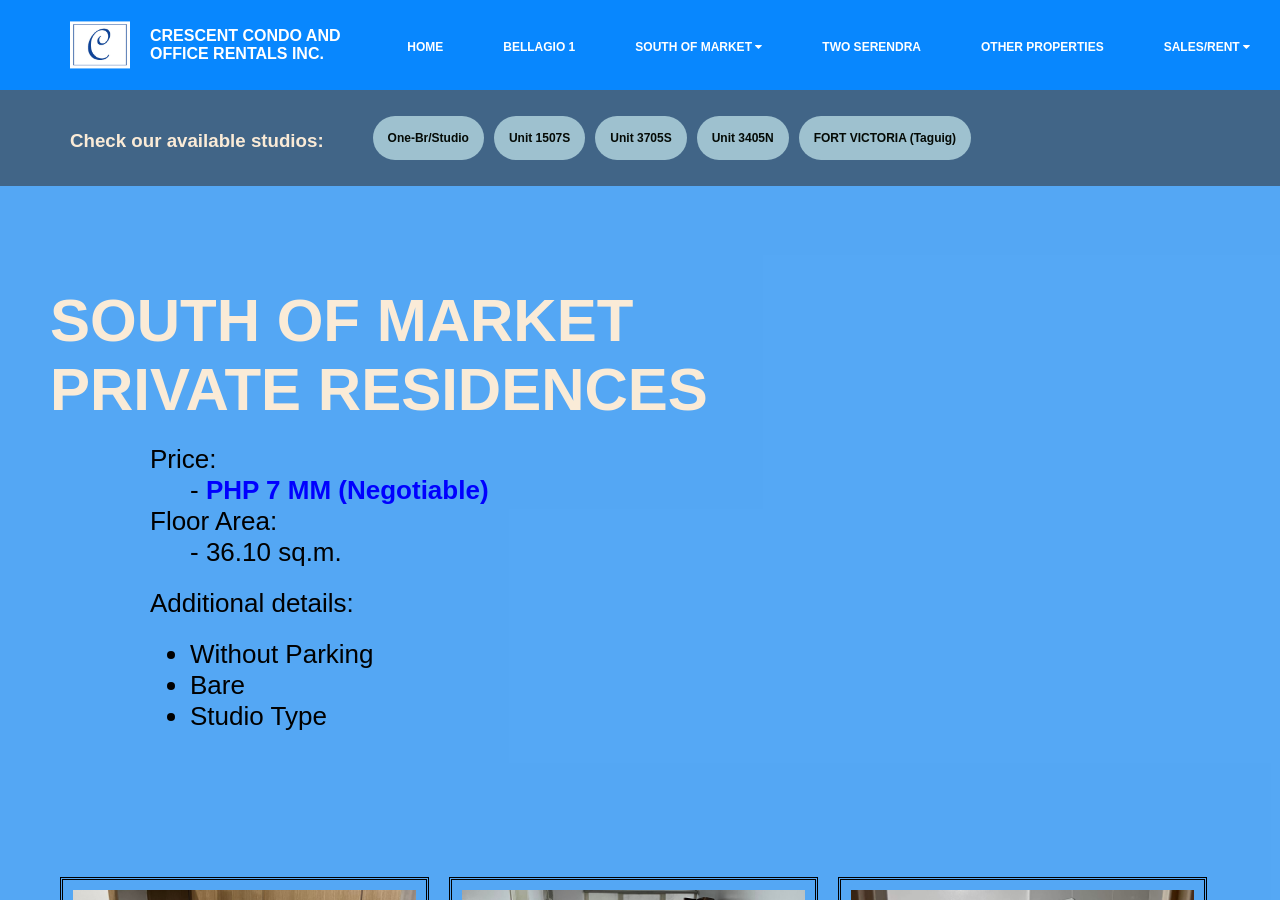
==== commit 94ea1deb: "Update forsale.html" ====
--- a/forsale.html
+++ b/forsale.html
@@ -107,7 +107,7 @@
 							id="soma_4"
 							onclick="subBarBtn(this.id)"
 							style="cursor: pointer"
-							>Unit 305N
+							>One-Br/Studio
 						</a>
 						<a
 							class="subBar_a"
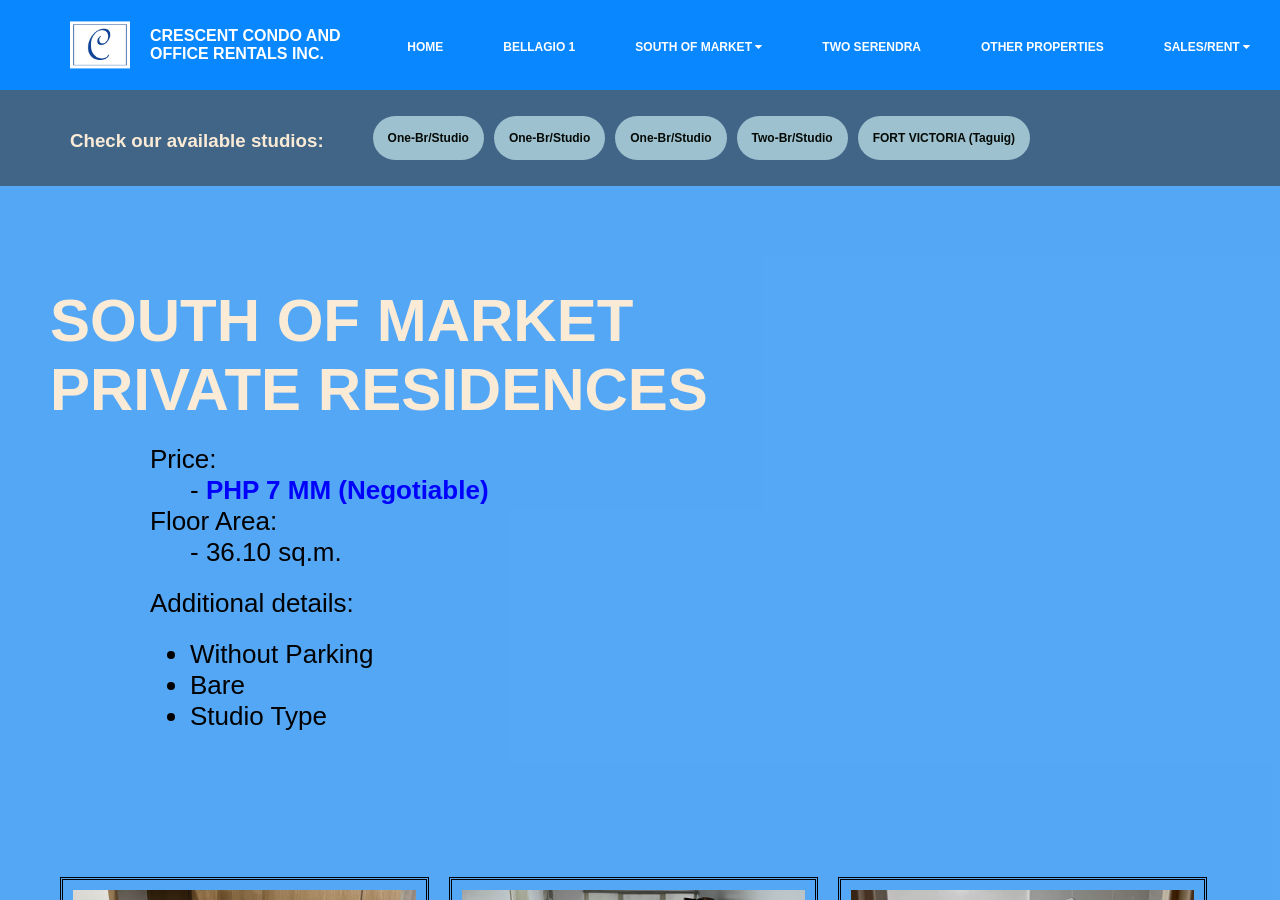
==== commit 7de0bd11: "Update forsale.html" ====
--- a/forsale.html
+++ b/forsale.html
@@ -115,21 +115,21 @@
 							onclick="subBarBtn(this.id)"
 							style="cursor: pointer"
 						>
-							Unit 1507S
+							One-Br/Studio
+						</a>
+						<a
+							class="subBar_a"
+							id="soma_3"
+							onclick="subBarBtn(this.id)"
+							style="cursor: pointer"
+							>One-Br/Studio
 						</a>
 						<a
 							class="subBar_a"
 							id="soma_2"
 							onclick="subBarBtn(this.id)"
 							style="cursor: pointer"
-							>Unit 3705S
-						</a>
-						<a
-							class="subBar_a"
-							id="soma_3"
-							onclick="subBarBtn(this.id)"
-							style="cursor: pointer"
-							>Unit 3405N
+							>Two-Br/Studio
 						</a>
 						<a
 							class="subBar_a"
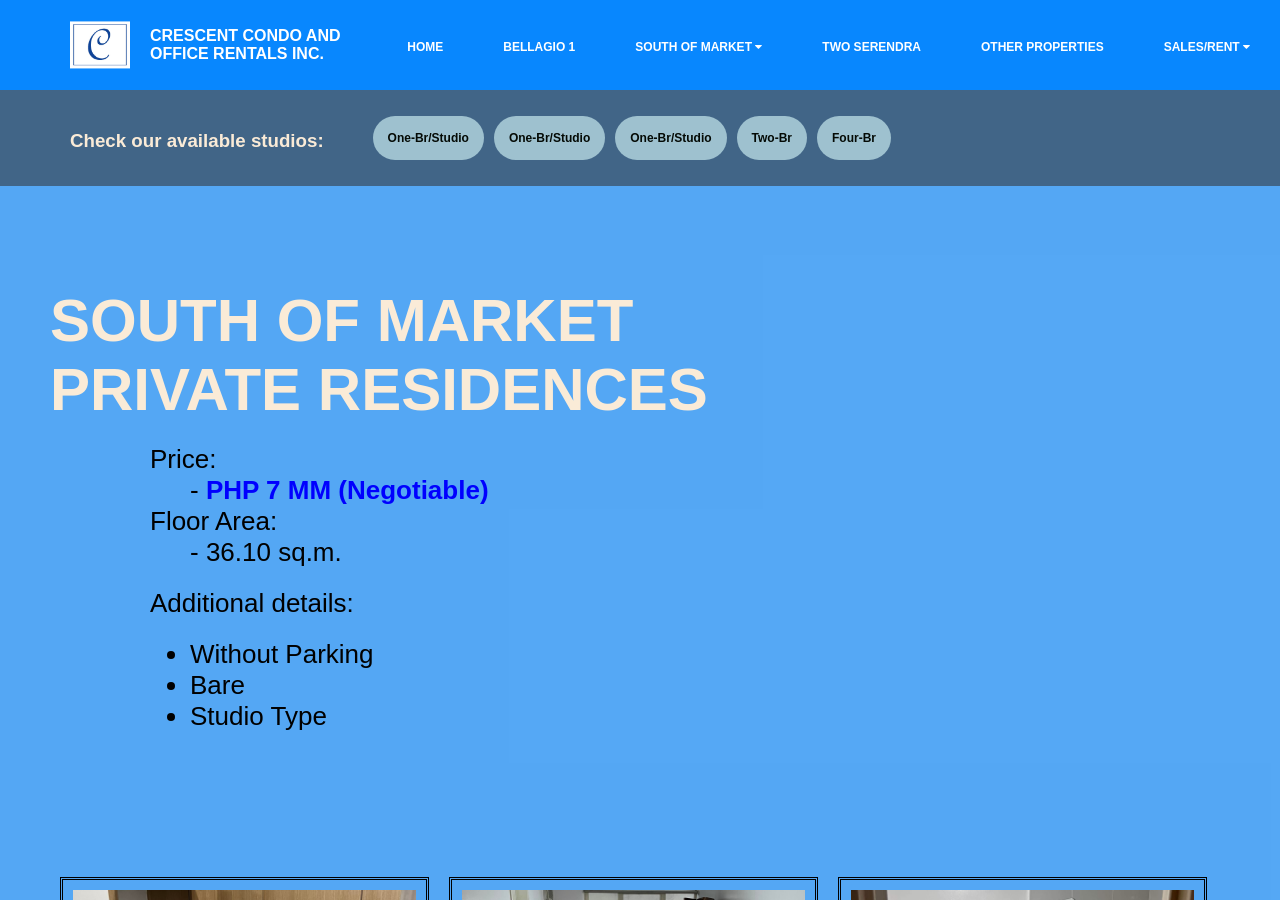
==== commit cd785c69: "Update forsale.html" ====
--- a/forsale.html
+++ b/forsale.html
@@ -129,14 +129,14 @@
 							id="soma_2"
 							onclick="subBarBtn(this.id)"
 							style="cursor: pointer"
-							>Two-Br/Studio
+							>Two-Br
 						</a>
 						<a
 							class="subBar_a"
 							id="soma_7"
 							onclick="subBarBtn(this.id)"
 							style="cursor: pointer"
-							>FORT VICTORIA (Taguig)
+							>Four-Br
 						</a>
 					</div>
 				</div>
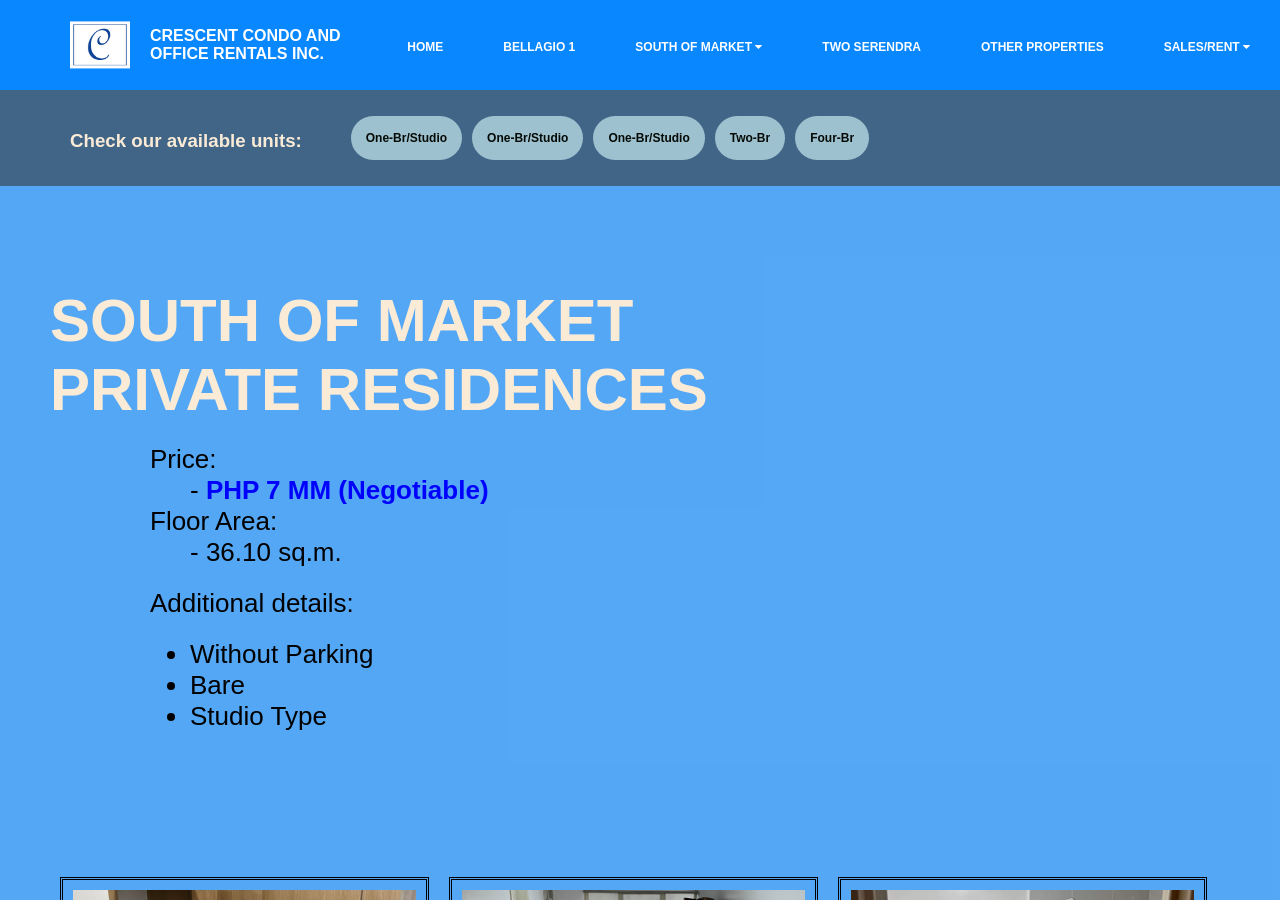
==== commit f87fd2d7: "Update forsale.html" ====
--- a/forsale.html
+++ b/forsale.html
@@ -99,7 +99,7 @@
 			<div class="sub_topBar">
 				<div class="row row_subTopBar">
 					<div class="column topBar_Section">
-						<h3>Check our available studios:</h3>
+						<h3>Check our available units:</h3>
 					</div>
 					<div class="column topBar_SectionTwo">
 						<a
